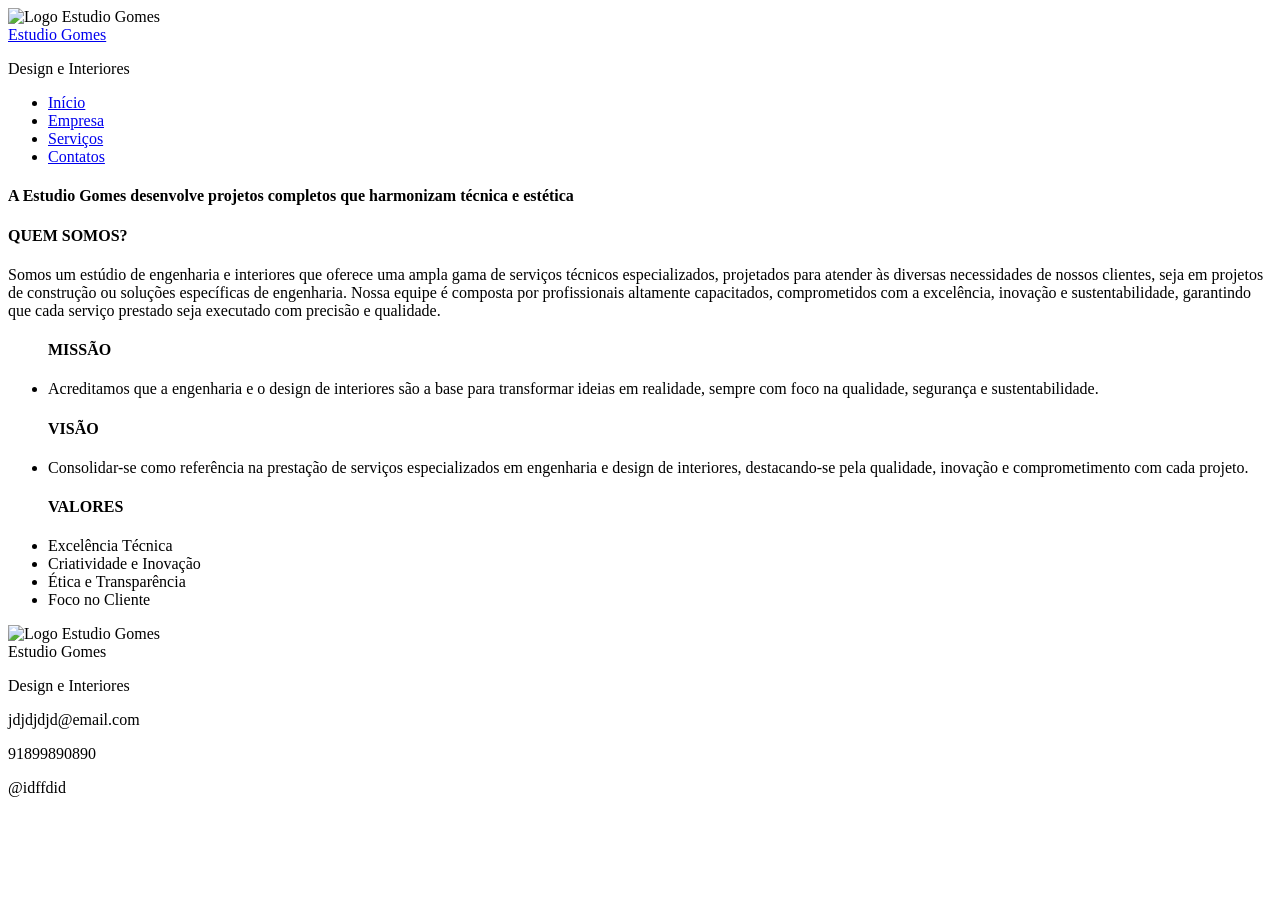
==== empresa.html @ 0ca4c823 "Add files via upload" ====
<!DOCTYPE html>
<html lang="pt-BR">
<head>
  <meta charset="UTF-8" />
  <meta name="viewport" content="width=device-width, initial-scale=1.0" />
  <title>Estudio Gomes</title>
  <link rel="stylesheet" href="../code/styles.css" />
  <link href="https://fonts.googleapis.com/css2?family=Inter&family=Roboto&family=Open+Sans&family=Lato&family=Poppins&family=Montserrat&display=swap" rel="stylesheet" />
  <script src="mobile.navbar.js" defer></script>
</head>
<body>
  <div class="topbackground">
    <header>
      <nav class="hero">
        <div class="intro">
          <img class="img" src="../code/imgs/logo.png" alt="Logo Estudio Gomes">
          <div class="branding">
            <a class="logo" href="/">Estudio Gomes</a>
            <p class="sub-logo">Design e Interiores</p>
          </div>
          
          <div class="mobile-menu">
            <div class="line1"></div>
            <div class="line2"></div>
            <div class="line3"></div>
          </div>
        </div>

        <ul class="nav-list">
          <li><a href="index.html">Início</a></li>
          <li><a href="empresa.html">Empresa</a></li>
          <li><a href="serviços.html">Serviços</a></li>
          <li><a href="/">Contatos</a></li>
        </ul>
      </nav>
    </header>
  </div>

  <main class="background-main">
    <div class="topbackground2">
      <div class="quote"></div>
    </div>

    <div class="who">
      <div class="background-who">
        <div class="frasewho">
          <h4>A Estudio Gomes desenvolve projetos completos que harmonizam técnica e estética</h4>
        </div>
        <div class="about">
          <div class="cabecalhoabout">
            <h4>QUEM SOMOS?</h4>
          </div>
          <div class="paragraphabout">
            <p>
              Somos um estúdio de engenharia e interiores que oferece uma ampla gama de
              serviços técnicos especializados, projetados para atender às diversas necessidades de
              nossos clientes, seja em projetos de construção ou soluções específicas de engenharia.
              Nossa equipe é composta por profissionais altamente capacitados, comprometidos com
              a excelência, inovação e sustentabilidade, garantindo que cada serviço prestado seja
              executado com precisão e qualidade.
            </p>
          </div>
        </div>
      </div>
    </div>

    <div class="esferas">
      <div class="missão">
        <ul>
          <h4>MISSÃO</h4>
          <li>Acreditamos que a engenharia e o design de interiores são a base para transformar ideias em realidade, sempre com foco na qualidade, segurança e sustentabilidade.</li>
        </ul>
      </div>

      <div class="visão">
        <ul>
          <h4>VISÃO</h4>
          <li>Consolidar-se como referência na prestação de serviços especializados em engenharia e design de interiores, destacando-se pela qualidade, inovação e comprometimento com cada projeto.</li>
        </ul>
      </div>

      <div class="valores">
        <ul>
          <h4>VALORES</h4>
          <li>Excelência Técnica</li>
          <li>Criatividade e Inovação</li>
          <li>Ética e Transparência</li>
          <li>Foco no Cliente</li>
        </ul>
      </div>
    </div>
  </main>

  <footer>
    <div class="marcarodape">
      <div class="logorodape">
        <img src="../code/imgs/logo.png" class="imgrodape" alt="Logo Estudio Gomes">                              
        <div class="sloganrodape">
          <a class="textordoape">Estudio Gomes</a>
          <p class="paragraforodape">Design e Interiores</p>
        </div>
      </div>
    </div>
    <div class="contatorodape">
      <div class="paragraforodape">
        <p>jdjdjdjd@email.com</p>
        <p>91899890890</p>
        <p>@idffdid</p>
      </div> 
    </div>
  </footer>
</body>
</html>
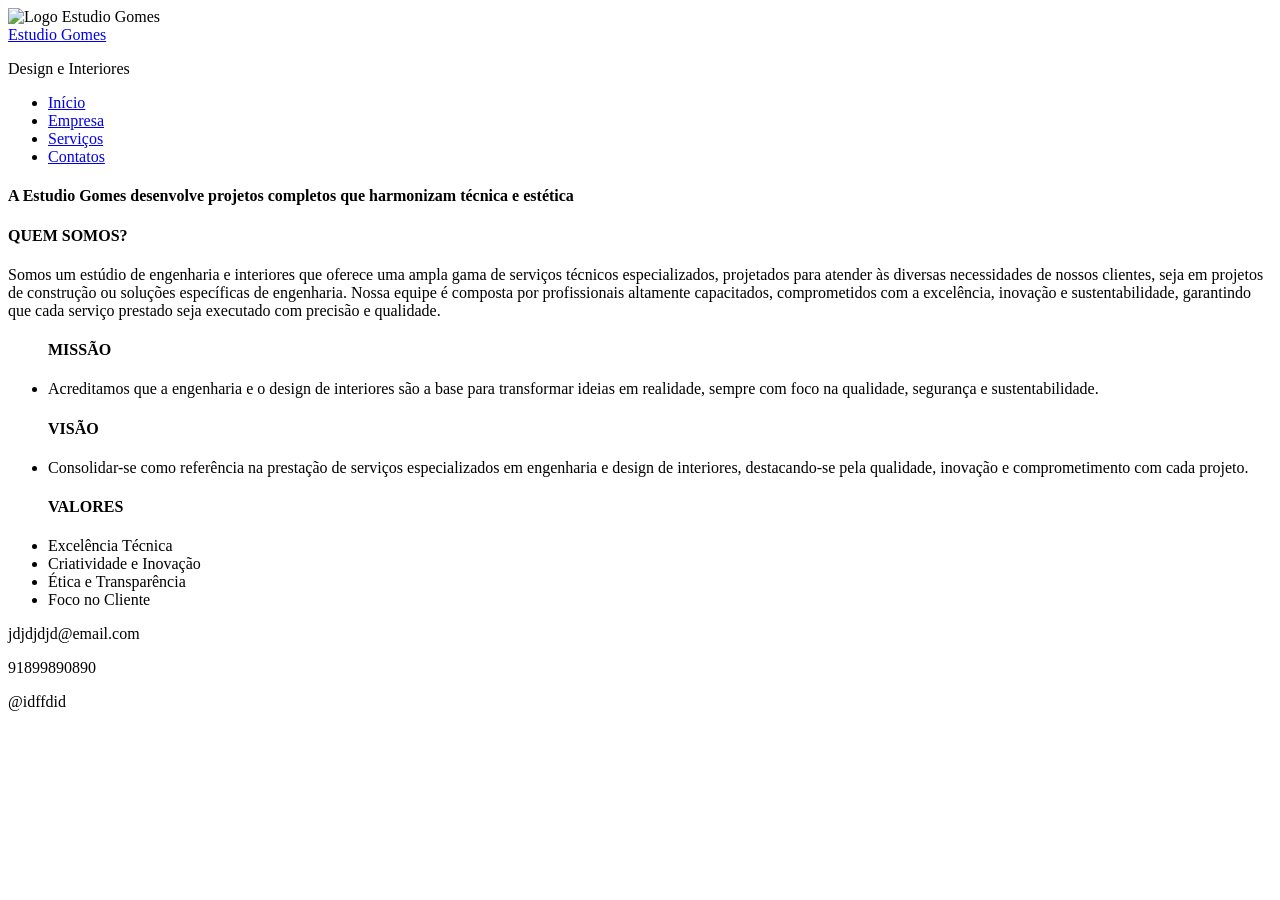
==== commit 2a49cdbe: "Add files via upload" ====
--- a/empresa.html
+++ b/empresa.html
@@ -13,10 +13,12 @@
     <header>
       <nav class="hero">
         <div class="intro">
-          <img class="img" src="../code/imgs/logo.png" alt="Logo Estudio Gomes">
-          <div class="branding">
-            <a class="logo" href="/">Estudio Gomes</a>
-            <p class="sub-logo">Design e Interiores</p>
+          <div class="marca">
+            <img class="img" src="../code/imgs/logo.png" alt="Logo Estudio Gomes">
+            <div class="branding">
+             <a class="logo" href="/">Estudio Gomes</a>
+              <p class="sub-logo">Design e Interiores</p>
+            </div>
           </div>
           
           <div class="mobile-menu">
@@ -92,15 +94,6 @@
   </main>
 
   <footer>
-    <div class="marcarodape">
-      <div class="logorodape">
-        <img src="../code/imgs/logo.png" class="imgrodape" alt="Logo Estudio Gomes">                              
-        <div class="sloganrodape">
-          <a class="textordoape">Estudio Gomes</a>
-          <p class="paragraforodape">Design e Interiores</p>
-        </div>
-      </div>
-    </div>
     <div class="contatorodape">
       <div class="paragraforodape">
         <p>jdjdjdjd@email.com</p>
